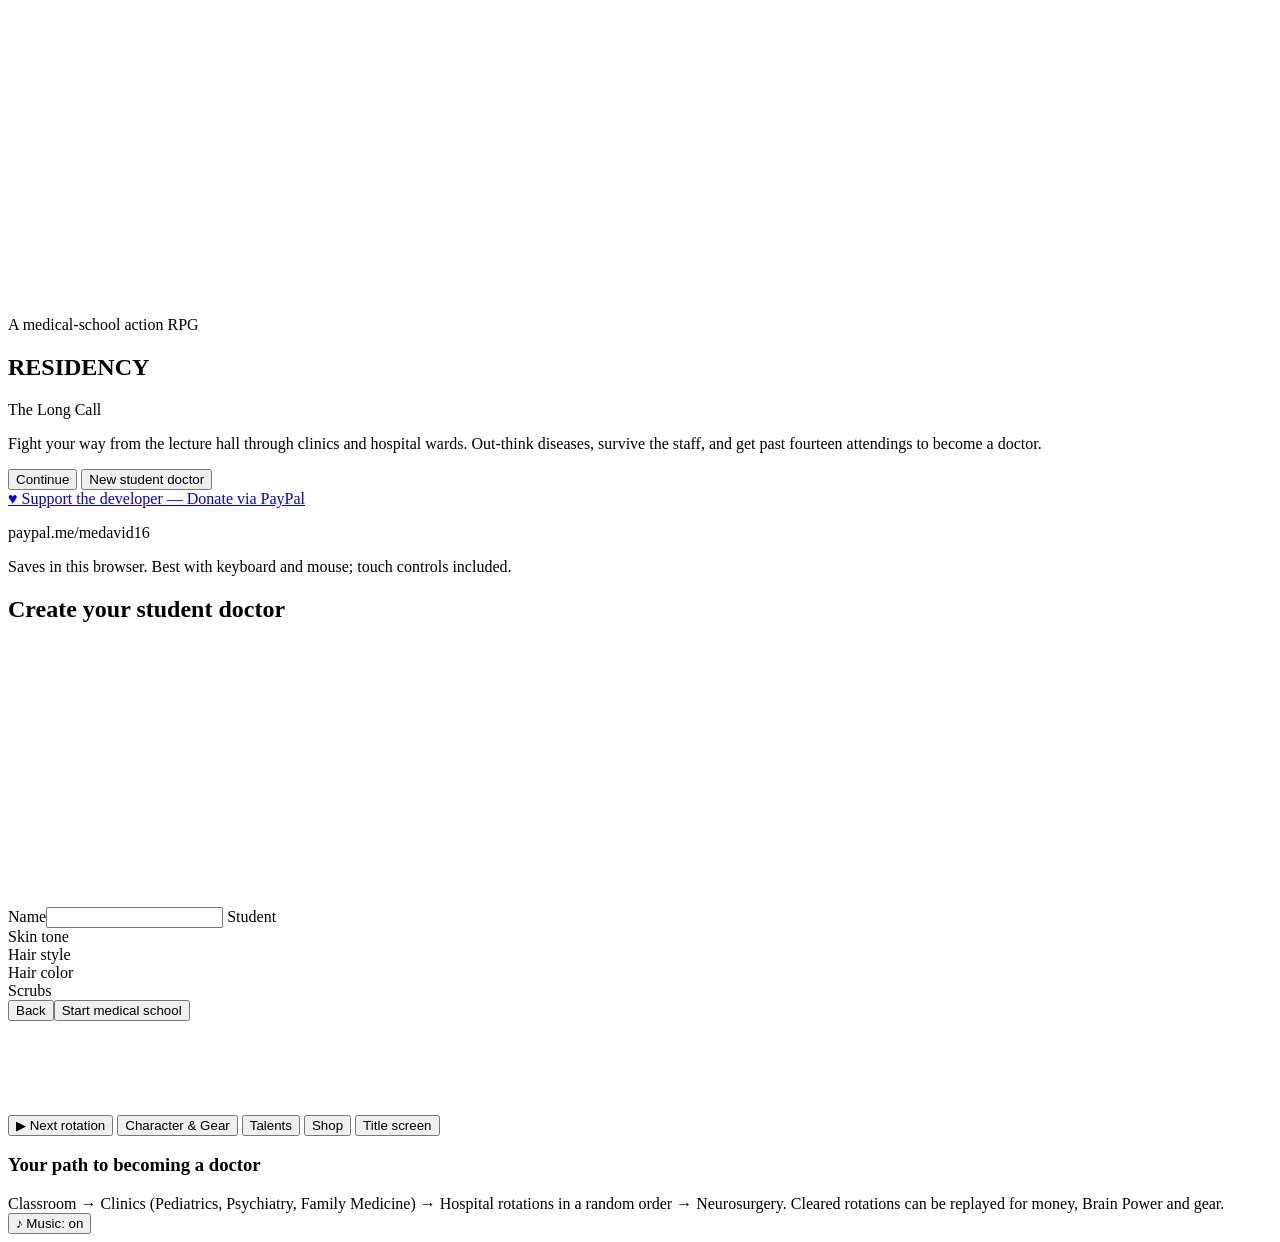
==== src/shell.html @ 5d83636e "Residency: The Long Call — browser medical-school action RPG Playable single-file game (index.html) " ====
<!DOCTYPE html>
<html lang="en">
<head>
<meta charset="utf-8">
<meta name="viewport" content="width=device-width, initial-scale=1, maximum-scale=1">
<title>Residency — The Long Call</title>
<link rel="preconnect" href="https://fonts.googleapis.com">
<link href="https://fonts.googleapis.com/css2?family=Inter:wght@400;600;700;800;900&display=swap" rel="stylesheet">
<style>/*CSS*/</style>
</head>
<body>
<canvas id="game"></canvas>

<section id="title" class="screen hidden-scroll">
  <canvas id="title-bg"></canvas>
  <div class="title-card">
    <div class="eyebrow">A medical-school action RPG</div>
    <h1 class="logo">RESIDENCY</h1>
    <div class="tag"><span class="tag-line"></span>The Long Call<span class="tag-line"></span></div>
    <div id="title-ticker"></div>
    <p class="lede">Fight your way from the lecture hall through clinics and hospital wards. Out-think diseases, survive the staff, and get past fourteen attendings to become a doctor.</p>
    <div class="col narrow">
      <button class="btn primary big hidden glowpulse" id="title-continue">Continue</button>
      <button class="btn big" id="title-new">New student doctor</button>
    </div>
    <a class="btn donate" href="https://paypal.me/medavid16" target="_blank" rel="noopener noreferrer">♥ Support the developer — Donate via PayPal</a>
    <p class="muted small donate-url">paypal.me/medavid16</p>
    <p class="muted small">Saves in this browser. Best with keyboard and mouse; touch controls included.</p>
  </div>
</section>

<section id="create" class="screen center hidden">
  <div class="create-card">
    <h2>Create your student doctor</h2>
    <div class="create-grid">
      <canvas id="cr-preview" width="200" height="260"></canvas>
      <div class="create-form">
        <label>Name<input id="cr-name" maxlength="22" autocomplete="off"></label>
        <label>Student</label><div id="cr-gender" class="segs"></div>
        <label>Skin tone</label><div id="cr-skin" class="swatches"></div>
        <label>Hair style</label><div id="cr-style" class="segs wrap"></div>
        <label>Hair color</label><div id="cr-hair" class="swatches"></div>
        <label>Scrubs</label><div id="cr-scrub" class="swatches"></div>
      </div>
    </div>
    <div class="row end"><button class="btn" id="cr-back">Back</button><button class="btn primary" id="cr-go">Start medical school</button></div>
  </div>
</section>

<section id="campus" class="screen hidden">
  <header class="campus-top">
    <canvas id="cp-avatar" width="70" height="90"></canvas>
    <div class="who"><div id="cp-name" class="h"></div><div id="cp-sub" class="muted small"></div><div class="xpbar"><div id="cp-xp"></div></div></div>
    <div class="grow"></div>
    <div class="curs"><span id="cp-money" class="gold"></span><span id="cp-bp" class="bp"></span></div>
  </header>
  <div class="campus-actions">
    <button class="btn primary" id="btn-next">▶ Next rotation</button>
    <button class="btn" id="btn-gear">Character & Gear</button>
    <button class="btn" id="btn-talents">Talents</button>
    <button class="btn" id="btn-shop">Shop</button>
    <span class="grow"></span>
    <button class="btn" id="btn-menu">Title screen</button>
  </div>
  <h3 class="map-h">Your path to becoming a doctor</h3>
  <div id="map"></div>
  <div class="legend muted small">Classroom → Clinics (Pediatrics, Psychiatry, Family Medicine) → Hospital rotations in a random order → Neurosurgery. Cleared rotations can be replayed for money, Brain Power and gear.</div>
</section>

<div id="hud-layer" class="hidden"></div>
<section id="panel" class="hidden"><div class="panel-card"><div id="panel-tabs" class="tabs"></div><div id="panel-body"></div></div></section>
<div id="modal" class="hidden"></div>
<button class="btn small music-btn music-label" id="music-btn" onclick="Music.start();Music.toggle()">♪ Music: on</button>

<script>/*JS*/</script>
</body>
</html>
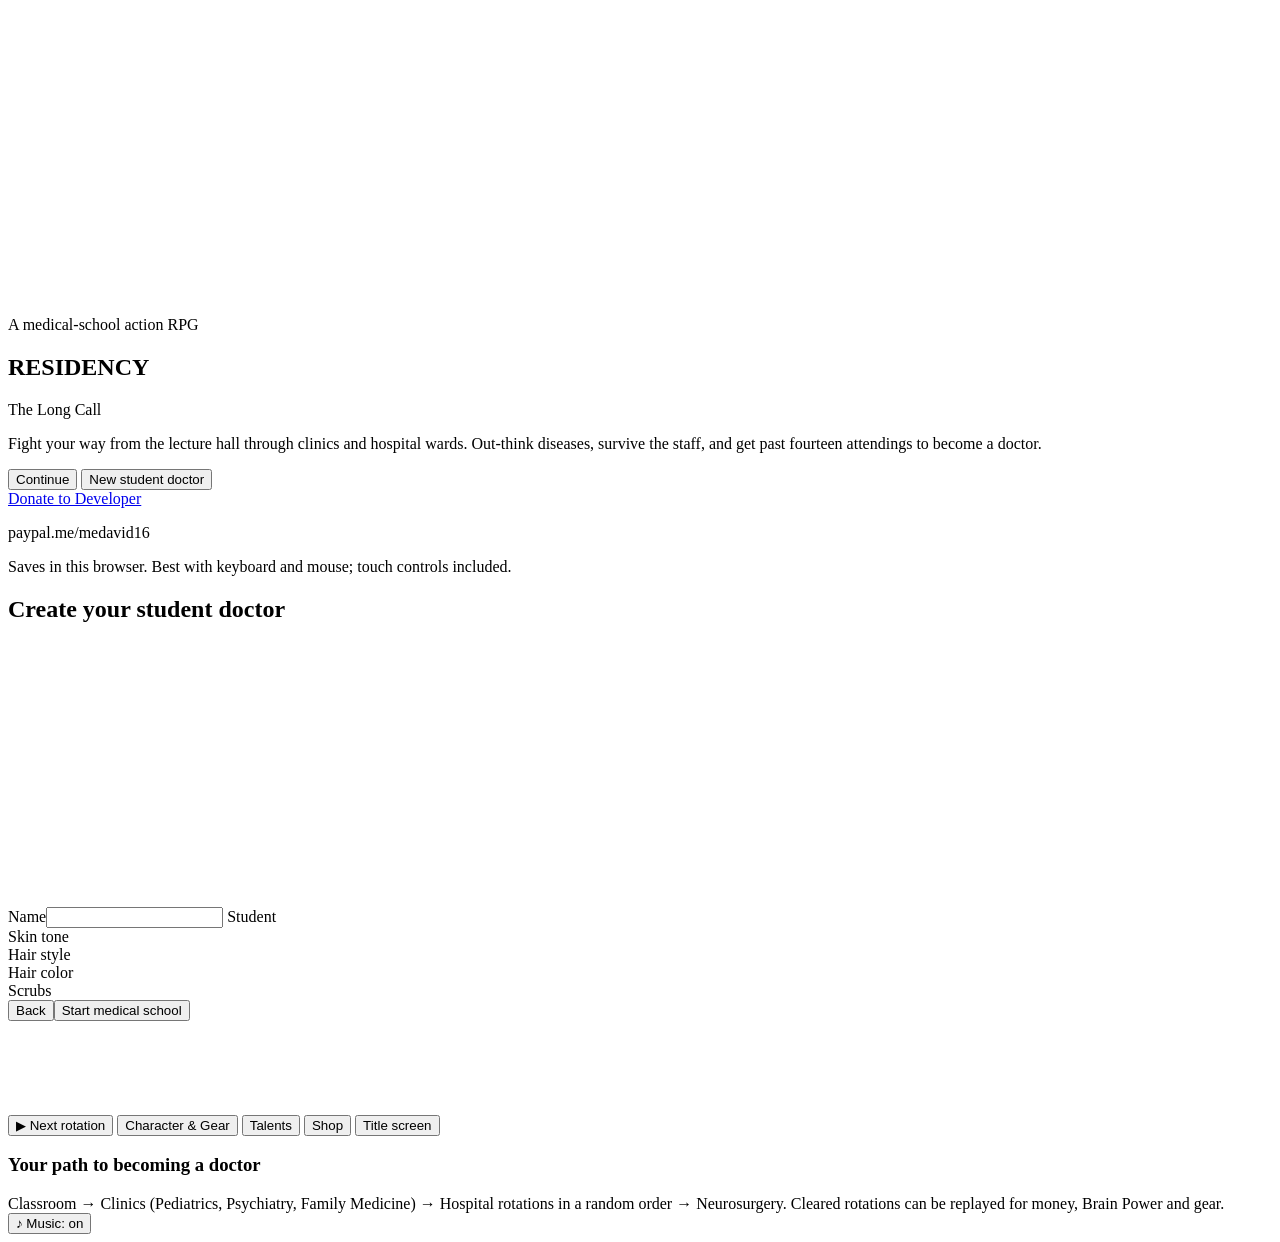
==== commit 1f9957e1: "Rename donate button, remove family members, 3-wave finale, +20% enemies Co-Authored-By: Claude Opus" ====
--- a/src/shell.html
+++ b/src/shell.html
@@ -23,7 +23,7 @@
       <button class="btn primary big hidden glowpulse" id="title-continue">Continue</button>
       <button class="btn big" id="title-new">New student doctor</button>
     </div>
-    <a class="btn donate" href="https://paypal.me/medavid16" target="_blank" rel="noopener noreferrer">♥ Support the developer — Donate via PayPal</a>
+    <a class="btn donate" href="https://paypal.me/medavid16" target="_blank" rel="noopener noreferrer">Donate to Developer</a>
     <p class="muted small donate-url">paypal.me/medavid16</p>
     <p class="muted small">Saves in this browser. Best with keyboard and mouse; touch controls included.</p>
   </div>
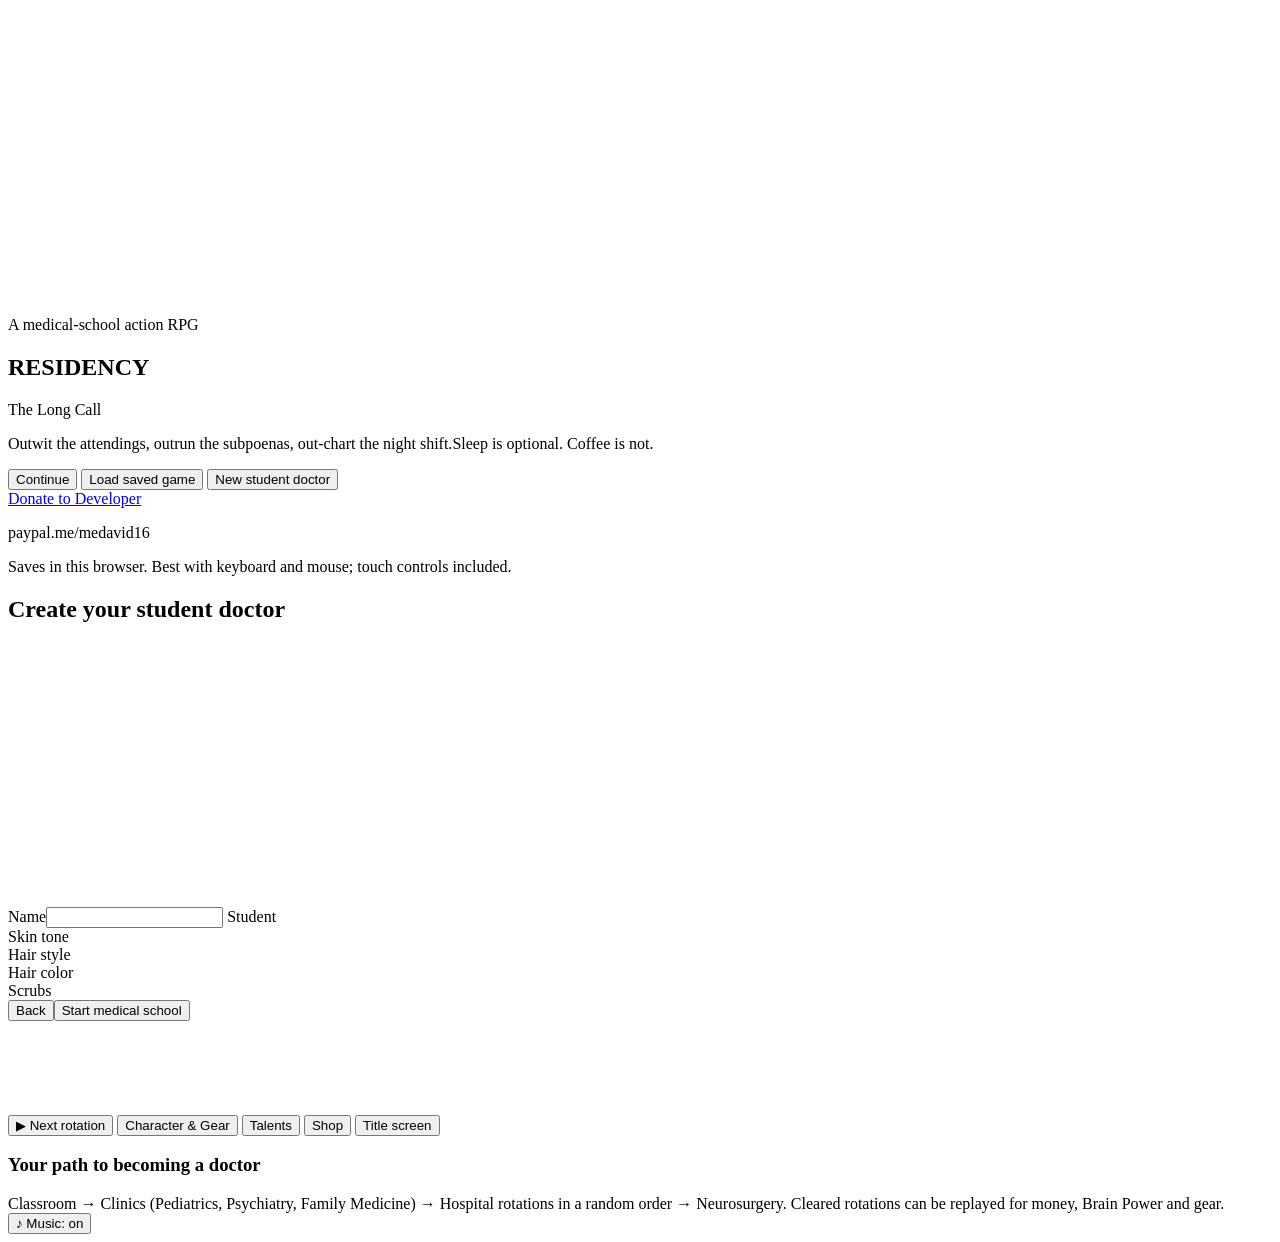
==== commit 5c1c092d: "Add named saves, leaderboard, 1,470-question bank, 5 new enemies - Witty two-line title intro; Load " ====
--- a/src/shell.html
+++ b/src/shell.html
@@ -18,11 +18,13 @@
     <h1 class="logo">RESIDENCY</h1>
     <div class="tag"><span class="tag-line"></span>The Long Call<span class="tag-line"></span></div>
     <div id="title-ticker"></div>
-    <p class="lede">Fight your way from the lecture hall through clinics and hospital wards. Out-think diseases, survive the staff, and get past fourteen attendings to become a doctor.</p>
+    <p class="lede intro2"><span>Outwit the attendings, outrun the subpoenas, out-chart the night shift.</span><span>Sleep is optional. Coffee is not.</span></p>
     <div class="col narrow">
       <button class="btn primary big hidden glowpulse" id="title-continue">Continue</button>
+      <button class="btn big hidden" id="title-load">Load saved game</button>
       <button class="btn big" id="title-new">New student doctor</button>
     </div>
+    <div class="board" id="board"></div>
     <a class="btn donate" href="https://paypal.me/medavid16" target="_blank" rel="noopener noreferrer">Donate to Developer</a>
     <p class="muted small donate-url">paypal.me/medavid16</p>
     <p class="muted small">Saves in this browser. Best with keyboard and mouse; touch controls included.</p>
@@ -43,6 +45,7 @@
         <label>Scrubs</label><div id="cr-scrub" class="swatches"></div>
       </div>
     </div>
+    <div class="err" id="cr-err"></div>
     <div class="row end"><button class="btn" id="cr-back">Back</button><button class="btn primary" id="cr-go">Start medical school</button></div>
   </div>
 </section>
